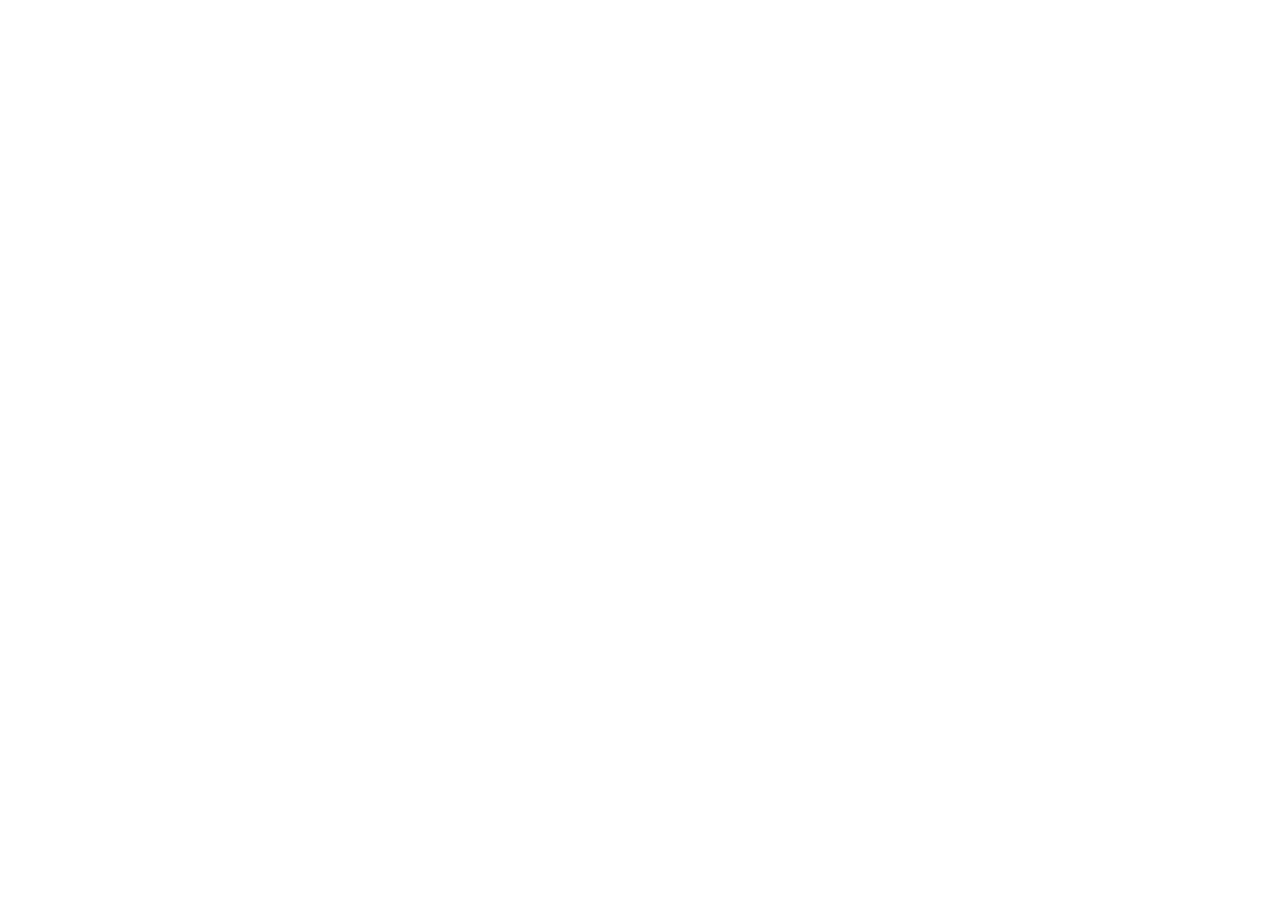
==== gameJS/index.html @ f275f1c9 "Ajout du TP jeux de carte" ====
<!DOCTYPE html>
<html lang="fr-FR">
<head>
    <meta charset="UTF-8">
    <meta name="viewport" content="width=device-width, initial-scale=1.0">
    <title>TP jeu de carte</title>
<script src="./assets/js/game.js" defer></script>
<link rel="stylesheet" href="./assets/css/style.css">

</head>
<body>
   <table id="cards">



   </table> 
</body>
</html>
---- gameJS/assets/css/style.css ----
thead th {

    background-color: #aaa;
    border: 1px solid #000;
    padding: 10px;
  
}

#cards{ 
width: 50%;
margin: auto;
border-collapse: collapse;
    
}
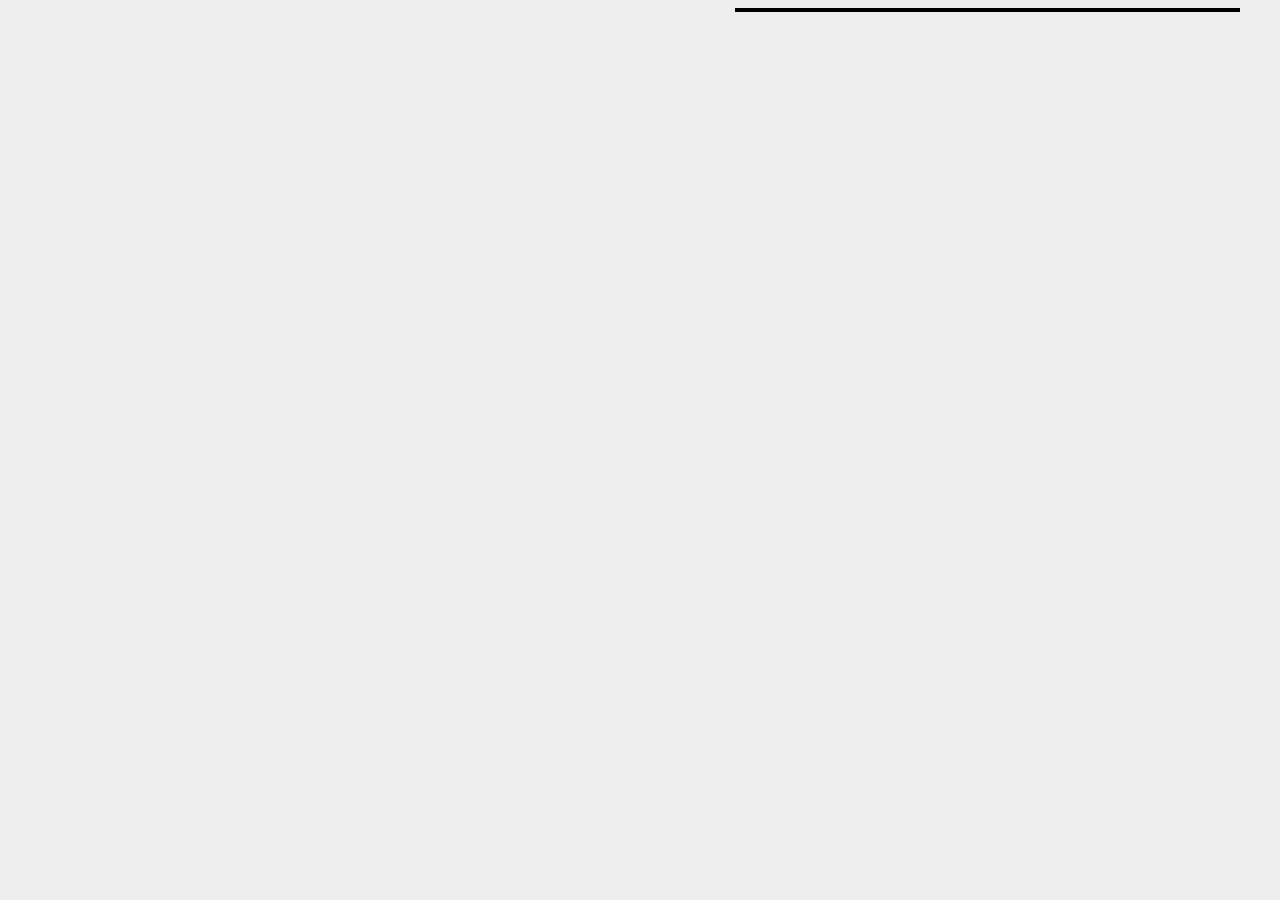
==== commit b3f2f2ec: "Ajout de la fonction recherche Max pour TP game" ====
--- a/gameJS/index.html
+++ b/gameJS/index.html
@@ -9,10 +9,10 @@
 
 </head>
 <body>
-   <table id="cards">
+   <table id="cards" >
+    </table>
+    <div id="carte_max">
+    </div> 
 
-
-
-   </table> 
 </body>
 </html>
--- a/gameJS/assets/css/style.css
+++ b/gameJS/assets/css/style.css
@@ -8,7 +8,31 @@
 
 #cards{ 
 width: 50%;
-margin: auto;
+border: 1px solid #000;
 border-collapse: collapse;
     
+}
+
+tbody tr:nth-child(2n){
+
+ background-color: #ccc;
+ 
+}
+tbody td {
+    padding: 8px;
+    
+ }
+ #carte_max {
+    border: 2px solid #000;
+    width: 40%;
+    background-color: white;
+ }
+*{ box-sizing: border-box;
+ 
+}
+body {
+display: flex;
+flex-direction: row;
+justify-content:space-around ;
+background-color: #eee;
 }
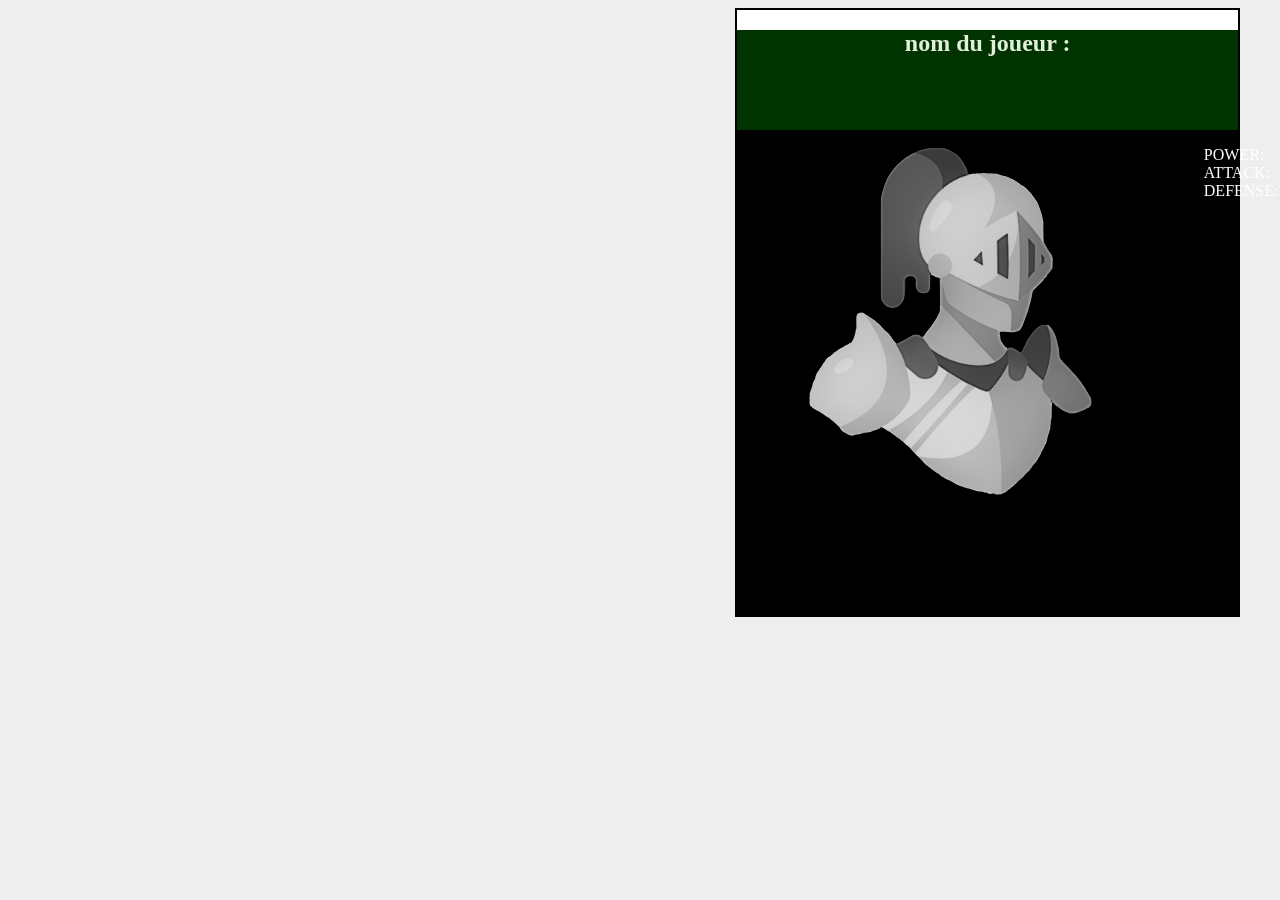
==== commit 64f91882: "Ajout effet transformation et transition" ====
--- a/gameJS/index.html
+++ b/gameJS/index.html
@@ -11,8 +11,17 @@
 <body>
    <table id="cards" >
     </table>
-    <div id="carte_max">
-    </div> 
+    <section id="card">
+ <article id="cardheader"><h2> nom du joueur : </h2></article>
+ <article id="cardbody"> 
+    <figure id="left"><img src="./assets/img/armure_jeux.png" alt="image standard carte" id="test"></figure>
+    <div id="right"><ul><li> POWER:</li> <li>ATTACK:</li><li>DEFENSE:</li></ul></div>
+ </article>
+<article id="cardfoot">
+    
+ </article>
+
+</section> 
 
 </body>
 </html>
--- a/gameJS/assets/css/style.css
+++ b/gameJS/assets/css/style.css
@@ -22,7 +22,7 @@
     padding: 8px;
     
  }
- #carte_max {
+ #card {
     border: 2px solid #000;
     width: 40%;
     background-color: white;
@@ -35,4 +35,45 @@
 flex-direction: row;
 justify-content:space-around ;
 background-color: #eee;
-}+}
+#cardheader{
+    background-color: #003300;
+    color: #E2EFD9;
+    height: 100px;
+    text-align: center;
+}
+#cardbody{
+    background-color: #000;
+display: flex;
+flex-direction: row;
+justify-content: space-evenly;
+color: #fff;
+
+}
+#cardbody ul li {
+     list-style:none;
+     display: block;
+    }
+#cardfoot{
+    background-color: #000;
+    height: 100px;
+}
+#test:hover {
+ transform:scale(1.25) rotate(45deg);
+ transform-origin: 50% 50%;   
+cursor: pointer;
+transition-property: all;
+transition-duration: 5s;
+/* transition-timing-function: ease; */
+transition-timing-function:ease-in-out  ;
+
+/* transition-delay: 500ms; */
+}
+#test {
+transition-property: all;
+transition-duration: 500ms;
+/* transition-timing-function: ease; */
+transition-timing-function:ease ;
+
+}
+
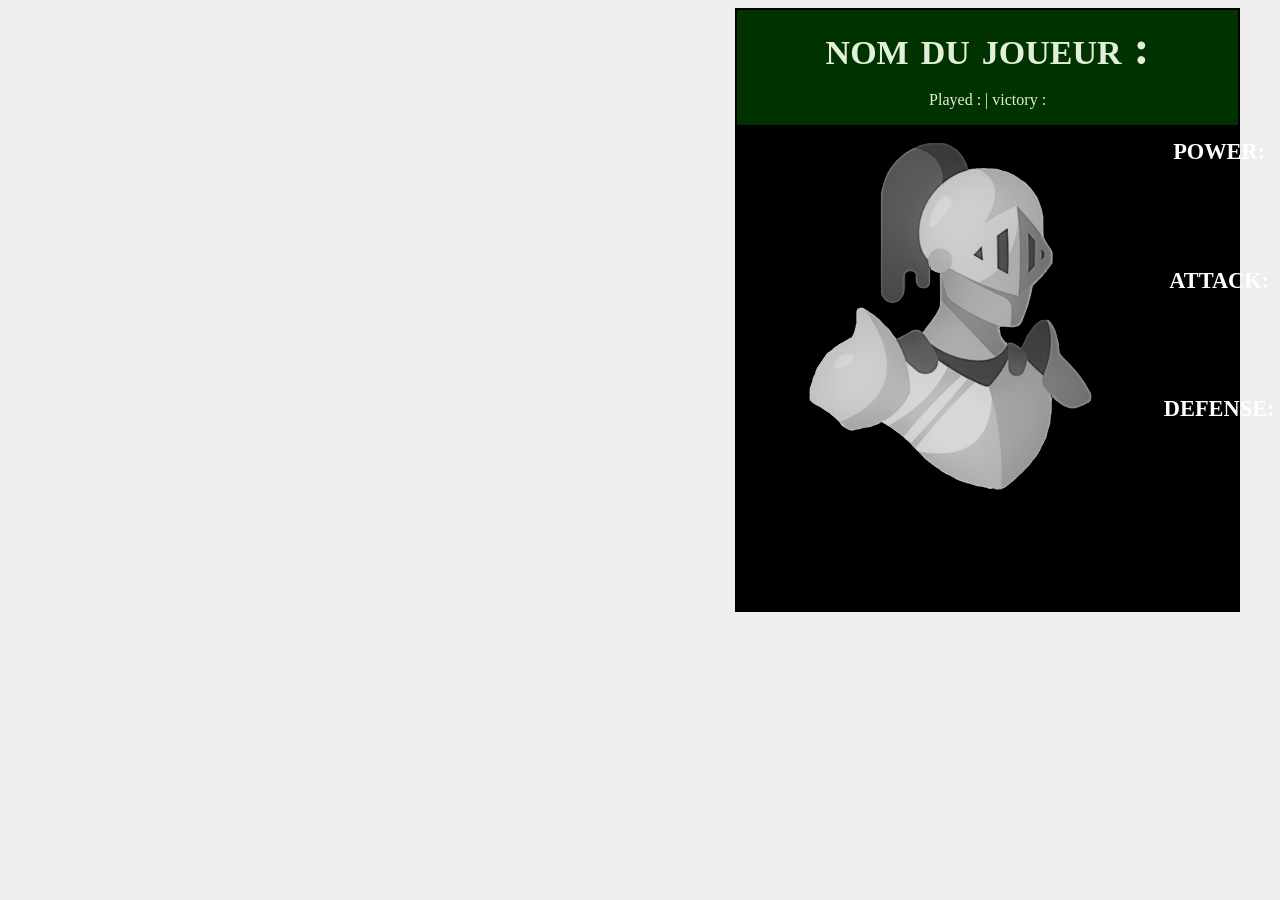
==== commit 2a7326b4: "fin du TP carte game avec affichage joueur" ====
--- a/gameJS/index.html
+++ b/gameJS/index.html
@@ -1,27 +1,40 @@
-<!DOCTYPE html>
+<!doctype html>
 <html lang="fr-FR">
-<head>
-    <meta charset="UTF-8">
-    <meta name="viewport" content="width=device-width, initial-scale=1.0">
+  <head>
+    <meta charset="UTF-8" />
+    <meta name="viewport" content="width=device-width, initial-scale=1.0" />
     <title>TP jeu de carte</title>
-<script src="./assets/js/game.js" defer></script>
-<link rel="stylesheet" href="./assets/css/style.css">
-
-</head>
-<body>
-   <table id="cards" >
-    </table>
+    <script src="./assets/js/game.js" defer></script>
+    <link rel="stylesheet" href="./assets/css/style.css" />
+  </head>
+  <body>
+    <table id="cards"></table>
     <section id="card">
- <article id="cardheader"><h2> nom du joueur : </h2></article>
- <article id="cardbody"> 
-    <figure id="left"><img src="./assets/img/armure_jeux.png" alt="image standard carte" id="test"></figure>
-    <div id="right"><ul><li> POWER:</li> <li>ATTACK:</li><li>DEFENSE:</li></ul></div>
- </article>
-<article id="cardfoot">
-    
- </article>
-
-</section> 
-
-</body>
-</html>+      <article id="cardheader">
+        <h2>nom du joueur :</h2>
+        <p>
+          <span id="played">Played : </span>|
+          <span id="victory">victory : </span>
+        </p>
+      </article>
+      <article id="cardbody">
+        <figure id="left">
+          <img
+            src="./assets/img/armure_jeux.png"
+            alt="image standard carte"
+            id="test"
+          />
+        </figure>
+        <div id="right">
+          <div>POWER:</div>
+          <p id="p"></p>
+          <div>ATTACK:</div>
+          <p id="a"></p>
+          <div>DEFENSE:</div>
+          <p id="d"></p>
+        </div>
+      </article>
+      <article id="cardfoot"></article>
+    </section>
+  </body>
+</html>
--- a/gameJS/assets/css/style.css
+++ b/gameJS/assets/css/style.css
@@ -25,7 +25,12 @@
  #card {
     border: 2px solid #000;
     width: 40%;
-    background-color: white;
+    background-color: #000;
+    display: flex;
+    flex-direction: column;
+    justify-content: flex-start;
+    text-align: center;
+height: auto;
  }
 *{ box-sizing: border-box;
  
@@ -37,9 +42,10 @@
 background-color: #eee;
 }
 #cardheader{
+   
     background-color: #003300;
     color: #E2EFD9;
-    height: 100px;
+    
     text-align: center;
 }
 #cardbody{
@@ -50,20 +56,30 @@
 color: #fff;
 
 }
-#cardbody ul li {
-     list-style:none;
-     display: block;
+#right {
+     /*list-style:none;*/
+     font-family: 'Broadway';
+     text-transform: capitalize;
+     font-weight: bold;
+     color:#fff;
+     font-size: 1.4rem;
+     display: flex;
+     flex-direction: column;
+     justify-content: space-around;
+     align-items: center;
     }
+
+
 #cardfoot{
     background-color: #000;
     height: 100px;
 }
 #test:hover {
- transform:scale(1.25) rotate(45deg);
+ transform:scale(1.25);
  transform-origin: 50% 50%;   
 cursor: pointer;
 transition-property: all;
-transition-duration: 5s;
+transition-duration: 500ms;
 /* transition-timing-function: ease; */
 transition-timing-function:ease-in-out  ;
 
@@ -76,4 +92,13 @@
 transition-timing-function:ease ;
 
 }
+#cardheader h2 {
+    margin: 0;
+    padding-top: 10px;
+    
+    font-family: 'Broadway';
+    font-variant: small-caps;
+    font-size: 3rem;
+  
+}
 
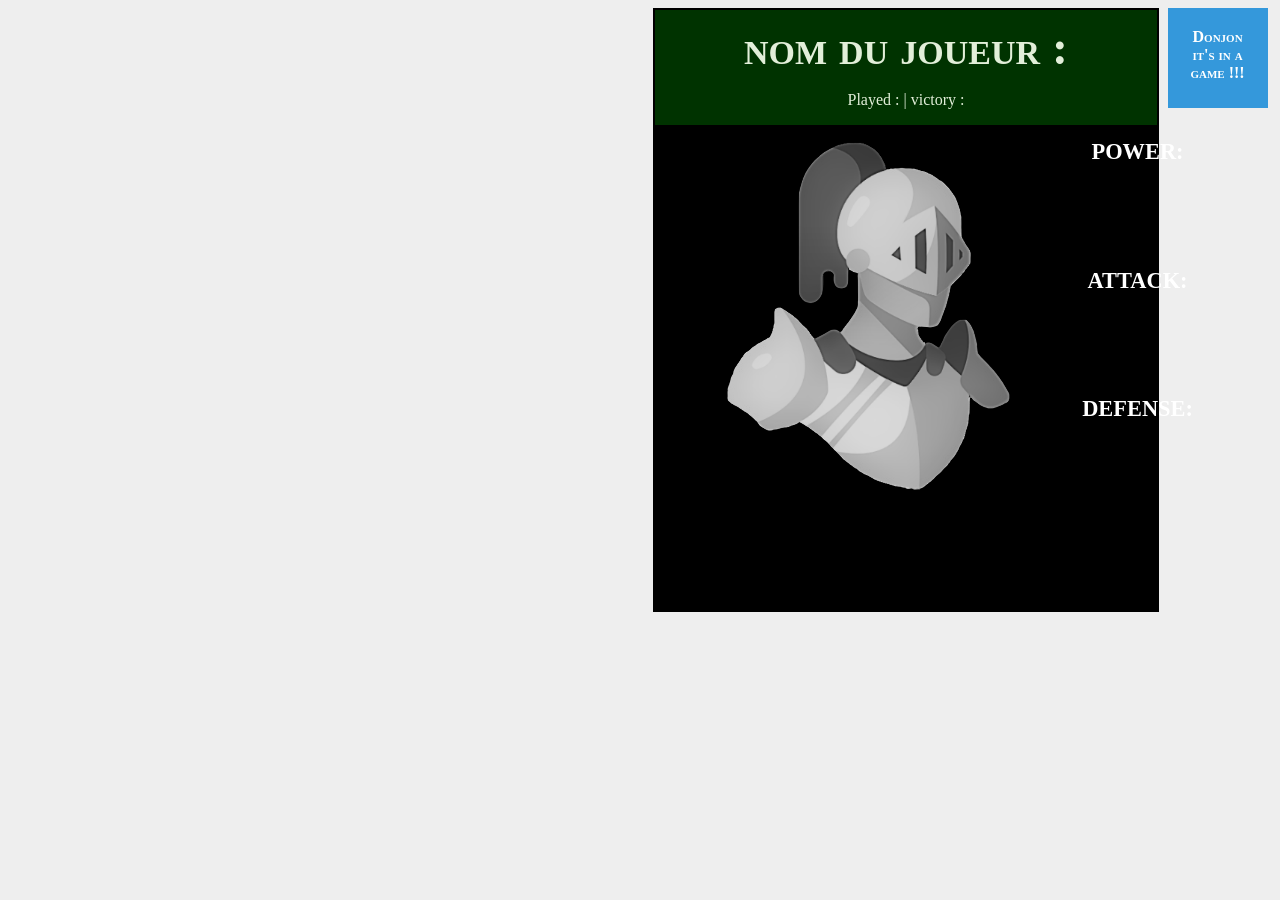
==== commit a56bbca4: "Ajout animation dans TP game" ====
--- a/gameJS/index.html
+++ b/gameJS/index.html
@@ -36,5 +36,11 @@
       </article>
       <article id="cardfoot"></article>
     </section>
+<footer>
+
+    <div class="animation-box">Donjon it's in a game !!!</div>
+</footer>
+
+
   </body>
 </html>
--- a/gameJS/assets/css/style.css
+++ b/gameJS/assets/css/style.css
@@ -101,4 +101,35 @@
     font-size: 3rem;
   
 }
+/*----------------------------------- Animation ---------------------------------------------*/
+.animation-box {
+    padding: 20px;
+    text-align: center;
+    color: #fff;
+    font-weight: bold;
+    font-variant: small-caps;
+  width: 100px;
+  height: 100px;
+  background-color: #3498db;
+  /* Appel de l'animation : nom, durée, type de transition, répétition infinie et aller-retour */
+  animation: transformer 5s ease-in-out infinite alternate;
+}
 
+/* Définition des étapes de l'animation */
+@keyframes transformer {
+  0% {
+    transform: rotate(0deg) scale(1);
+    border-radius: 0%;
+    background-color: #3498db;
+  }
+  50% {
+    transform: rotate(180deg) scale(1.2);
+    border-radius: 25%;
+    background-color: #e74c3c;
+  }
+  100% {
+    transform: rotate(360deg) scale(1);
+    border-radius: 50%;
+    background-color: #2ecc71;
+  }
+}
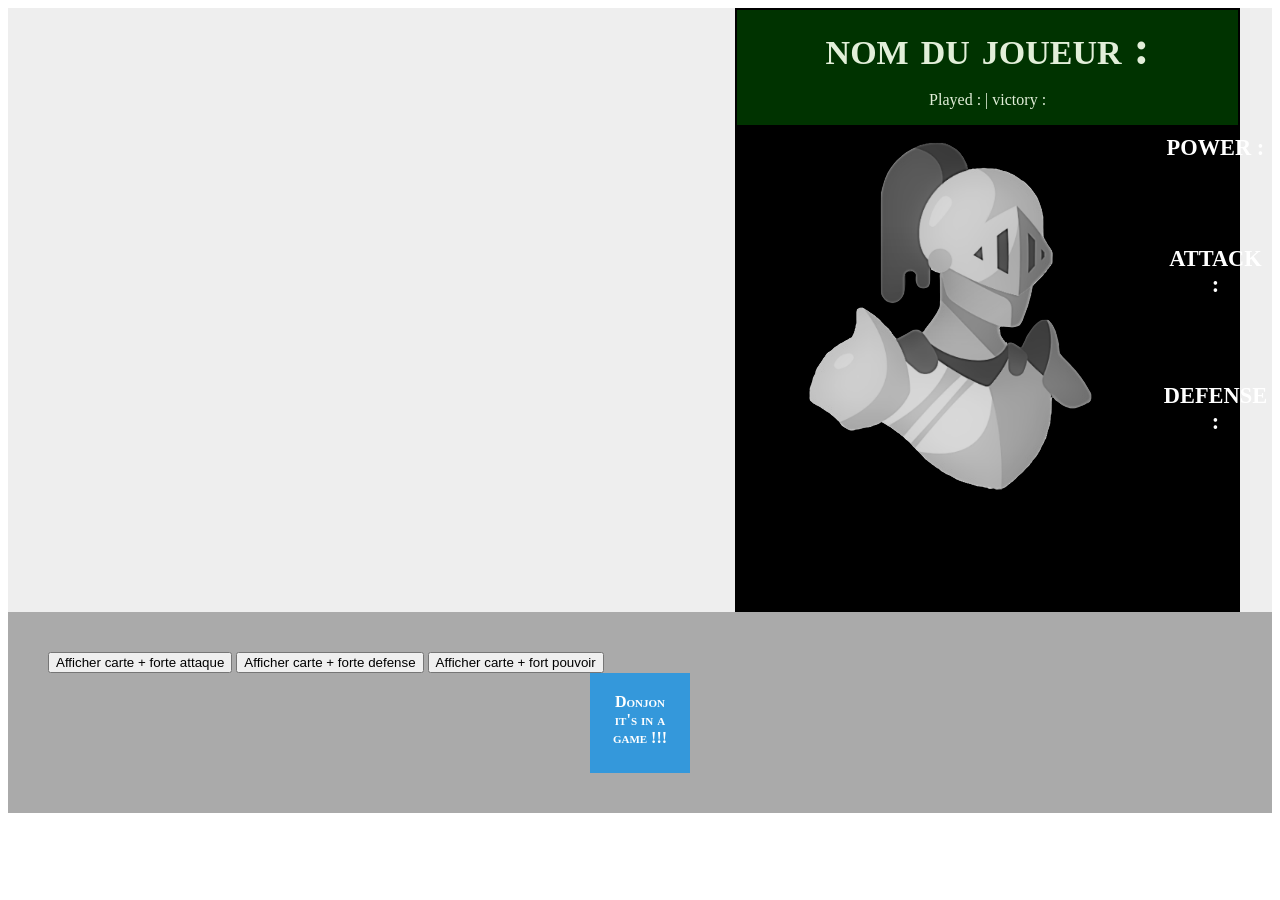
==== commit 9db7c640: "Ajout animation keyframes jeux de carte" ====
--- a/gameJS/index.html
+++ b/gameJS/index.html
@@ -8,6 +8,7 @@
     <link rel="stylesheet" href="./assets/css/style.css" />
   </head>
   <body>
+    <main>
     <table id="cards"></table>
     <section id="card">
       <article id="cardheader">
@@ -26,19 +27,26 @@
           />
         </figure>
         <div id="right">
-          <div>POWER:</div>
+          <div>POWER  :</div>
           <p id="p"></p>
-          <div>ATTACK:</div>
+          <div>ATTACK :</div>
           <p id="a"></p>
-          <div>DEFENSE:</div>
+          <div>DEFENSE :</div>
           <p id="d"></p>
         </div>
       </article>
       <article id="cardfoot"></article>
     </section>
+
+    </main>
 <footer>
+<input type="button" value="Afficher carte + forte attaque" id="btnAttack">
+<input type="button" value="Afficher carte + forte defense" id="btnDefense">
+<input type="button" value="Afficher carte + fort pouvoir" id="btnPower">
+    
 
-    <div class="animation-box">Donjon it's in a game !!!</div>
+
+<div class="animation-box"> <span>Donjon it's in a game !!!</span></div>
 </footer>
 
 
--- a/gameJS/assets/css/style.css
+++ b/gameJS/assets/css/style.css
@@ -35,7 +35,7 @@
 *{ box-sizing: border-box;
  
 }
-body {
+main {
 display: flex;
 flex-direction: row;
 justify-content:space-around ;
@@ -75,13 +75,13 @@
     height: 100px;
 }
 #test:hover {
- transform:scale(1.25);
+ transform:scale(120%);
  transform-origin: 50% 50%;   
 cursor: pointer;
-transition-property: all;
-transition-duration: 500ms;
+/* transition-property: all;
+transition-duration: 500ms; */
 /* transition-timing-function: ease; */
-transition-timing-function:ease-in-out  ;
+/* transition-timing-function:ease-in-out  ; */
 
 /* transition-delay: 500ms; */
 }
@@ -103,33 +103,55 @@
 }
 /*----------------------------------- Animation ---------------------------------------------*/
 .animation-box {
+
+    /*etape 1 */
+    margin:auto;
     padding: 20px;
     text-align: center;
     color: #fff;
     font-weight: bold;
     font-variant: small-caps;
-  width: 100px;
+
+   width: 100px; 
   height: 100px;
   background-color: #3498db;
-  /* Appel de l'animation : nom, durée, type de transition, répétition infinie et aller-retour */
-  animation: transformer 5s ease-in-out infinite alternate;
+ /* Appel de l'animation : nom, durée, vitesse type de transition, répétition et aller-retour */
+  animation: mouve 3s ease-in-out  2 alternate forwards;
+/* etape2
+pivotement 45deg
+cercle rouge
+etape 3
+pivotement 180deg
+zoom 1.5
+carré vert pomme
+*/
+/* animation: transformer 5s ease-in-out infinite alternate; */
 }
 
 /* Définition des étapes de l'animation */
-@keyframes transformer {
-  0% {
-    transform: rotate(0deg) scale(1);
+@keyframes mouve {
+0% {  
+ transform: rotate(0deg) scale(1);
     border-radius: 0%;
-    background-color: #3498db;
-  }
-  50% {
-    transform: rotate(180deg) scale(1.2);
-    border-radius: 25%;
-    background-color: #e74c3c;
-  }
-  100% {
-    transform: rotate(360deg) scale(1);
-    border-radius: 50%;
-    background-color: #2ecc71;
-  }
+      background-color: #3498db;
+
+}
+50%{
+  transform: rotate(180deg);
+  border-radius: 50%;   
+  background-color: #ff4400;  
+}
+100%{
+    transform: rotate(180deg) scale(1.5);
+border-radius: 0;
+background-color: #25aa00;
+}
+
+
+}
+
+footer{
+
+    background-color: #aaa;
+    padding: 40px; 
 }
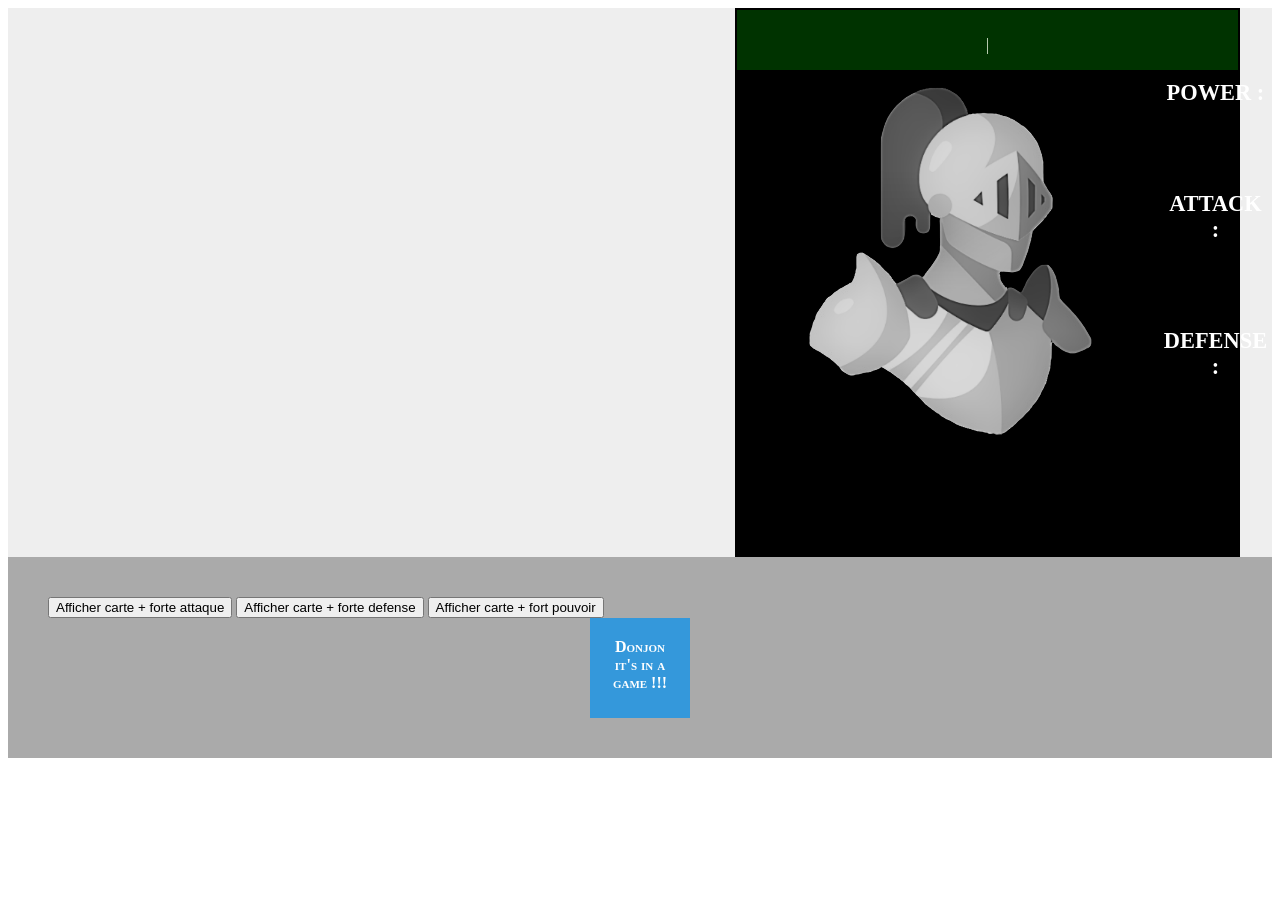
==== commit 4086881a: "Ajout des boutons power armor attack pour  jeu de carte" ====
--- a/gameJS/index.html
+++ b/gameJS/index.html
@@ -12,10 +12,10 @@
     <table id="cards"></table>
     <section id="card">
       <article id="cardheader">
-        <h2>nom du joueur :</h2>
+        <h2></h2>
         <p>
-          <span id="played">Played : </span>|
-          <span id="victory">victory : </span>
+          <span id="played"></span>|
+          <span id="victory"></span>
         </p>
       </article>
       <article id="cardbody">
